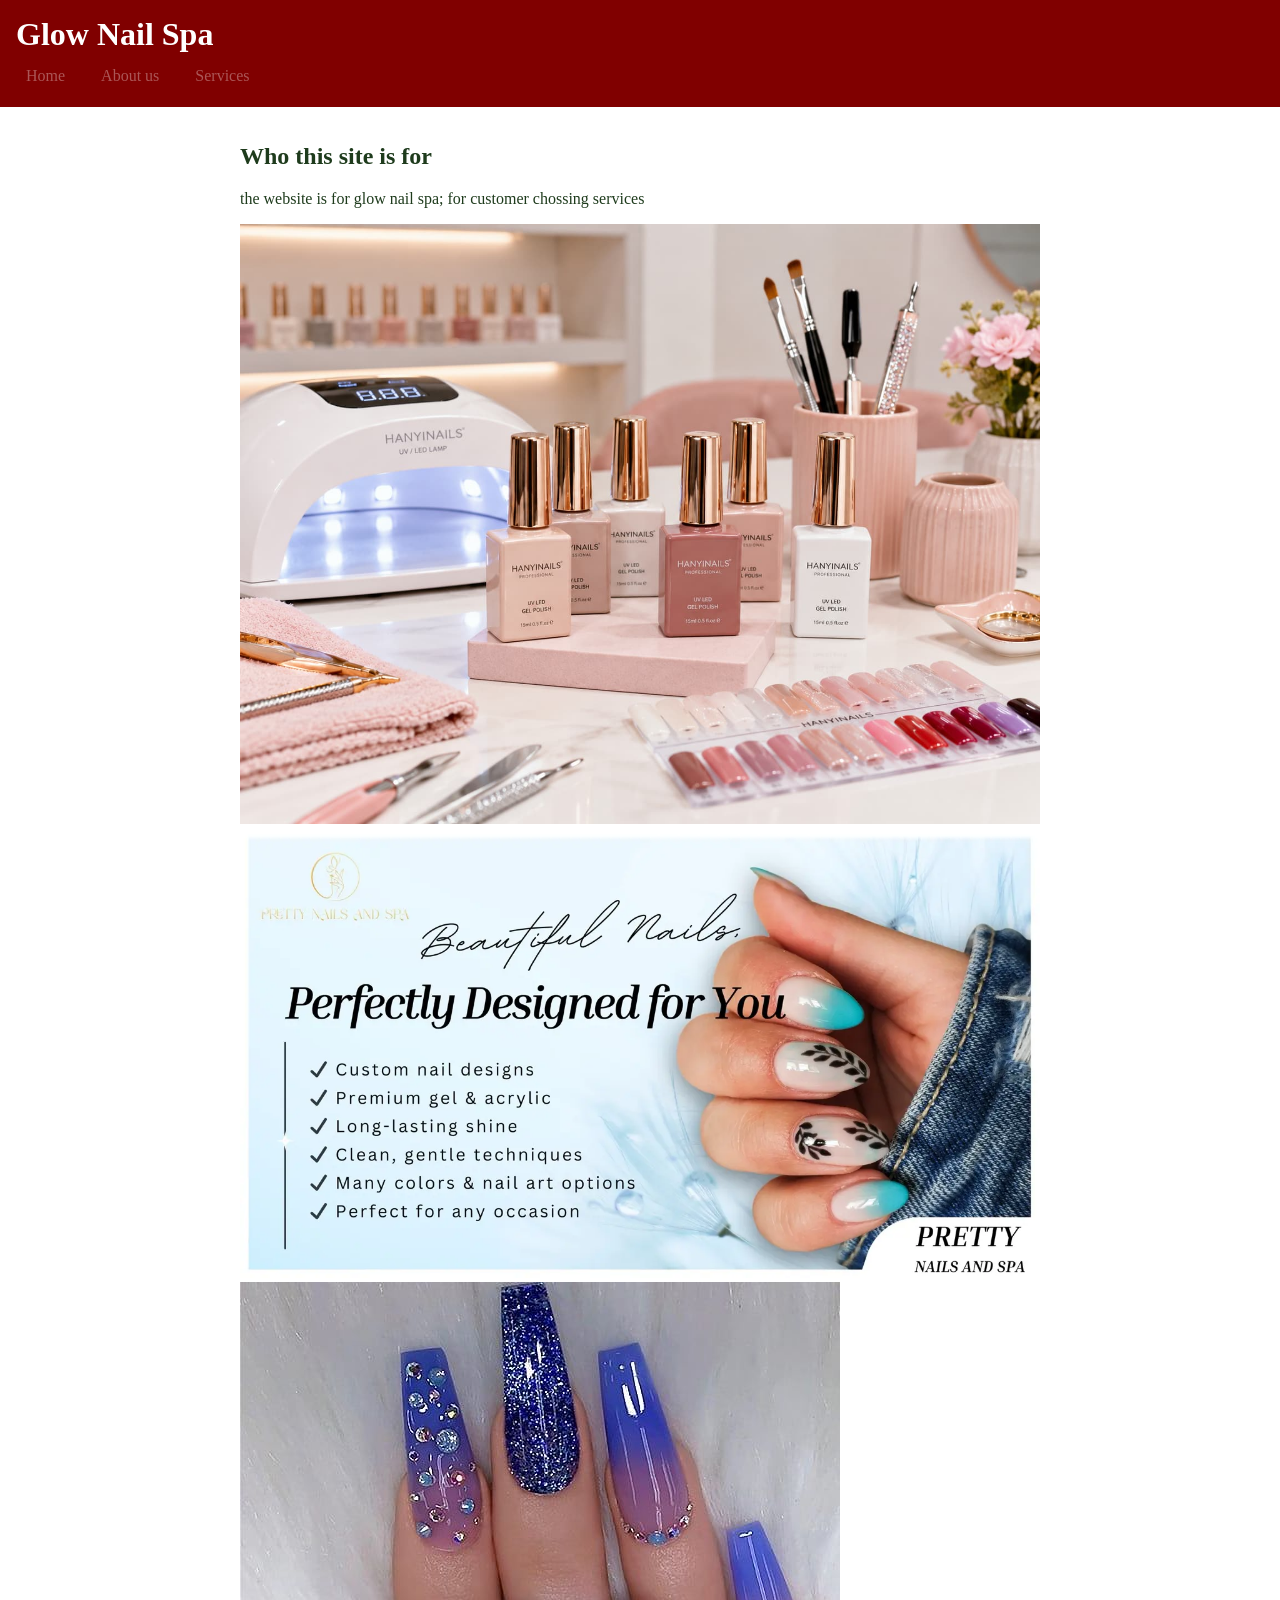
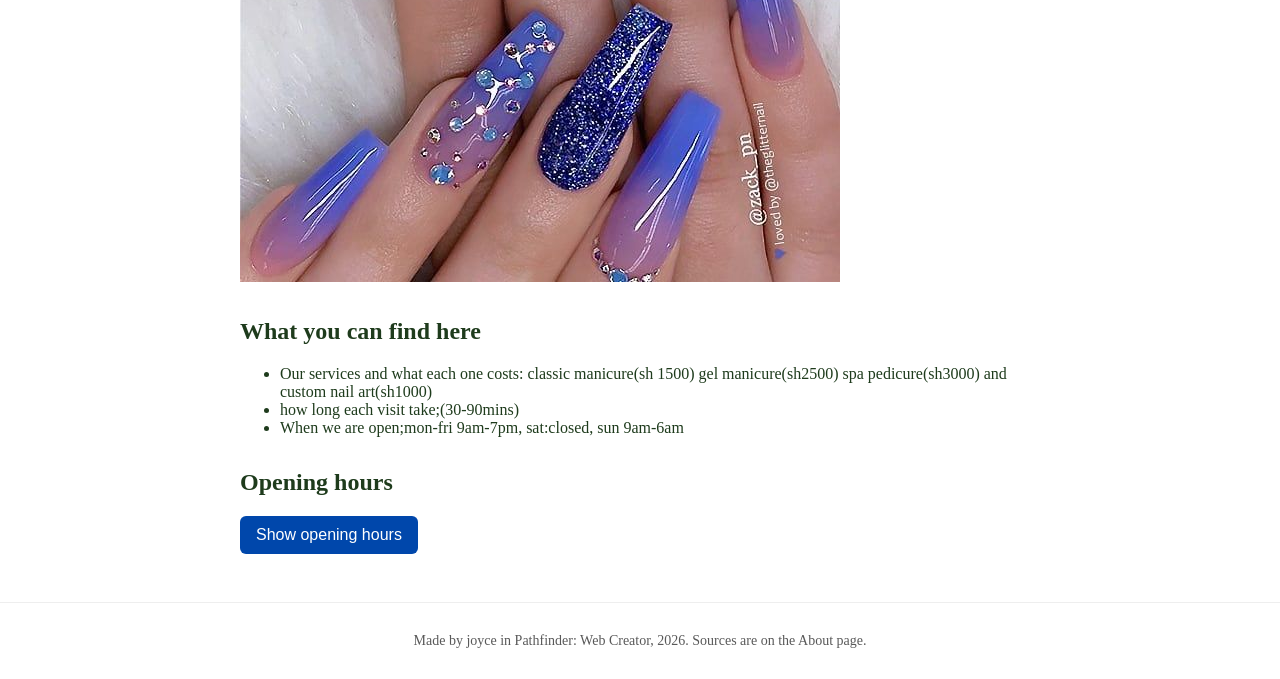
==== index.html @ 0f7722e2 "changed the opening hours" ====
<!DOCTYPE html>
<html lang="en">
<head>
  <meta charset="UTF-8">
  <meta name="viewport" content="width=device-width, initial-scale=1">
  <title>Glow Nail Spa</title>
  <link rel="icon" href="data:,">
  <link rel="stylesheet" href="style.css">
</head>
<body>
  <header>
    <h1>Glow Nail Spa</h1>
    <nav>
      <a href="index.html">Home</a>
      <a href="about.html">About us</a>
      <a href="more.html">Services</a>
    </nav>
  </header>

  <main>
    <section>
      <h2>Who this site is for</h2>
      <p>the website is for glow nail spa; for customer chossing services</p>
      <img src="salon.jpg" alt="salon">
      <img src="nails polish.webp"  alt="nail polish">
      <img src="nails polish2.jpg" alt="nail polish2">
      
  

    </section> 

    <section>
      <h2>What you can find here</h2>
      <ul>
        <li>Our services and what each one costs: classic manicure(sh 1500) gel manicure(sh2500) spa pedicure(sh3000) and custom nail art(sh1000)</li>
        <li>how long each visit take;(30-90mins)</li>
        <li>When we are open;mon-fri 9am-7pm, sat:closed, sun 9am-6am</li>
      </ul>
    </section>

    <section>
      <h2>Opening hours</h2>
      <button id="toggle-button">Show opening hours</button>
      <div id="details" hidden>
        <ul>
         <li>Monday to Friday: 9am to 7pm</li>
    <li>Saturday: 9am to 6pm</li>
    <li>Sunday: 11am to 4pm</li>
  </ul>
  <p>No booking needed. Walk in, or ask at the front desk.</p>
        
        </ul>

      </div>
    </section>
  </main>

  <footer>
    <p>Made by joyce in Pathfinder: Web Creator, 2026. Sources are on the About page.</p>
  </footer>

  <script src="data.js"></script>
  <script src="script.js"></script>
</body>
</html>
---- style.css ----
/* Pathfinder: Web Creator starter stylesheet.
   Day 3: change the two colours, check contrast, then switch on the media query. */

:root {
  --main-colour:#800000;/* header background*/
  --accent-colour:#0047AB;/* buttons and focus outline; passes 4.5:1 on white */
}


body {
  font-family: 
  line-height: 1.6;
  margin: 0;
  color: #1e3b1c;
  background: #ffffff;
}





header {
  background: var(--main-colour);
  color: #ffffff;
  padding: 16px;
}

header h1 {
  margin: 0 0 8px;
}

/* Flexbox puts the three links in a row with a gap between them */
nav {
  display: flex;
  gap: 16px;
}

nav a {
  color: #ffffff56;
  text-decoration: none;
  padding: 6px 10px;
  border-radius: 6px;
}

/* Mouse users see this when they hover */
nav a:hover {
  background: rgba(255, 255, 255, 0.15);
}

/* Keyboard users see where they are. Never remove this. */
a:focus,
button:focus {
  outline: 3px solid var(--accent-colour);
  outline-offset: 2px;
}

main {
  max-width: 800px;
  margin: 0 auto;
  padding: 16px;
}

section {
  margin-bottom: 32px;
}

img {
  max-width: 100%;
  height: auto;
}

button {
  background: var(--accent-colour);
  color: #ffffff;
  border: none;
  padding: 10px 16px;
  font-size: 16px;
  border-radius: 6px;
  cursor: pointer;
}

footer {
  border-top: 1px solid #e8e8e8b6;
  padding: 16px;
  font-size: 14px;
  color: #595959;
  text-align: center;
}

  /*Small screens: stack the nav links.
   Day 3, Block 2: delete the slash-star line above and the star-slash line below to switch this on. */

@media (max-width: 600px) {
  nav {
    flex-direction: column;
    gap: 4px;
  }
}
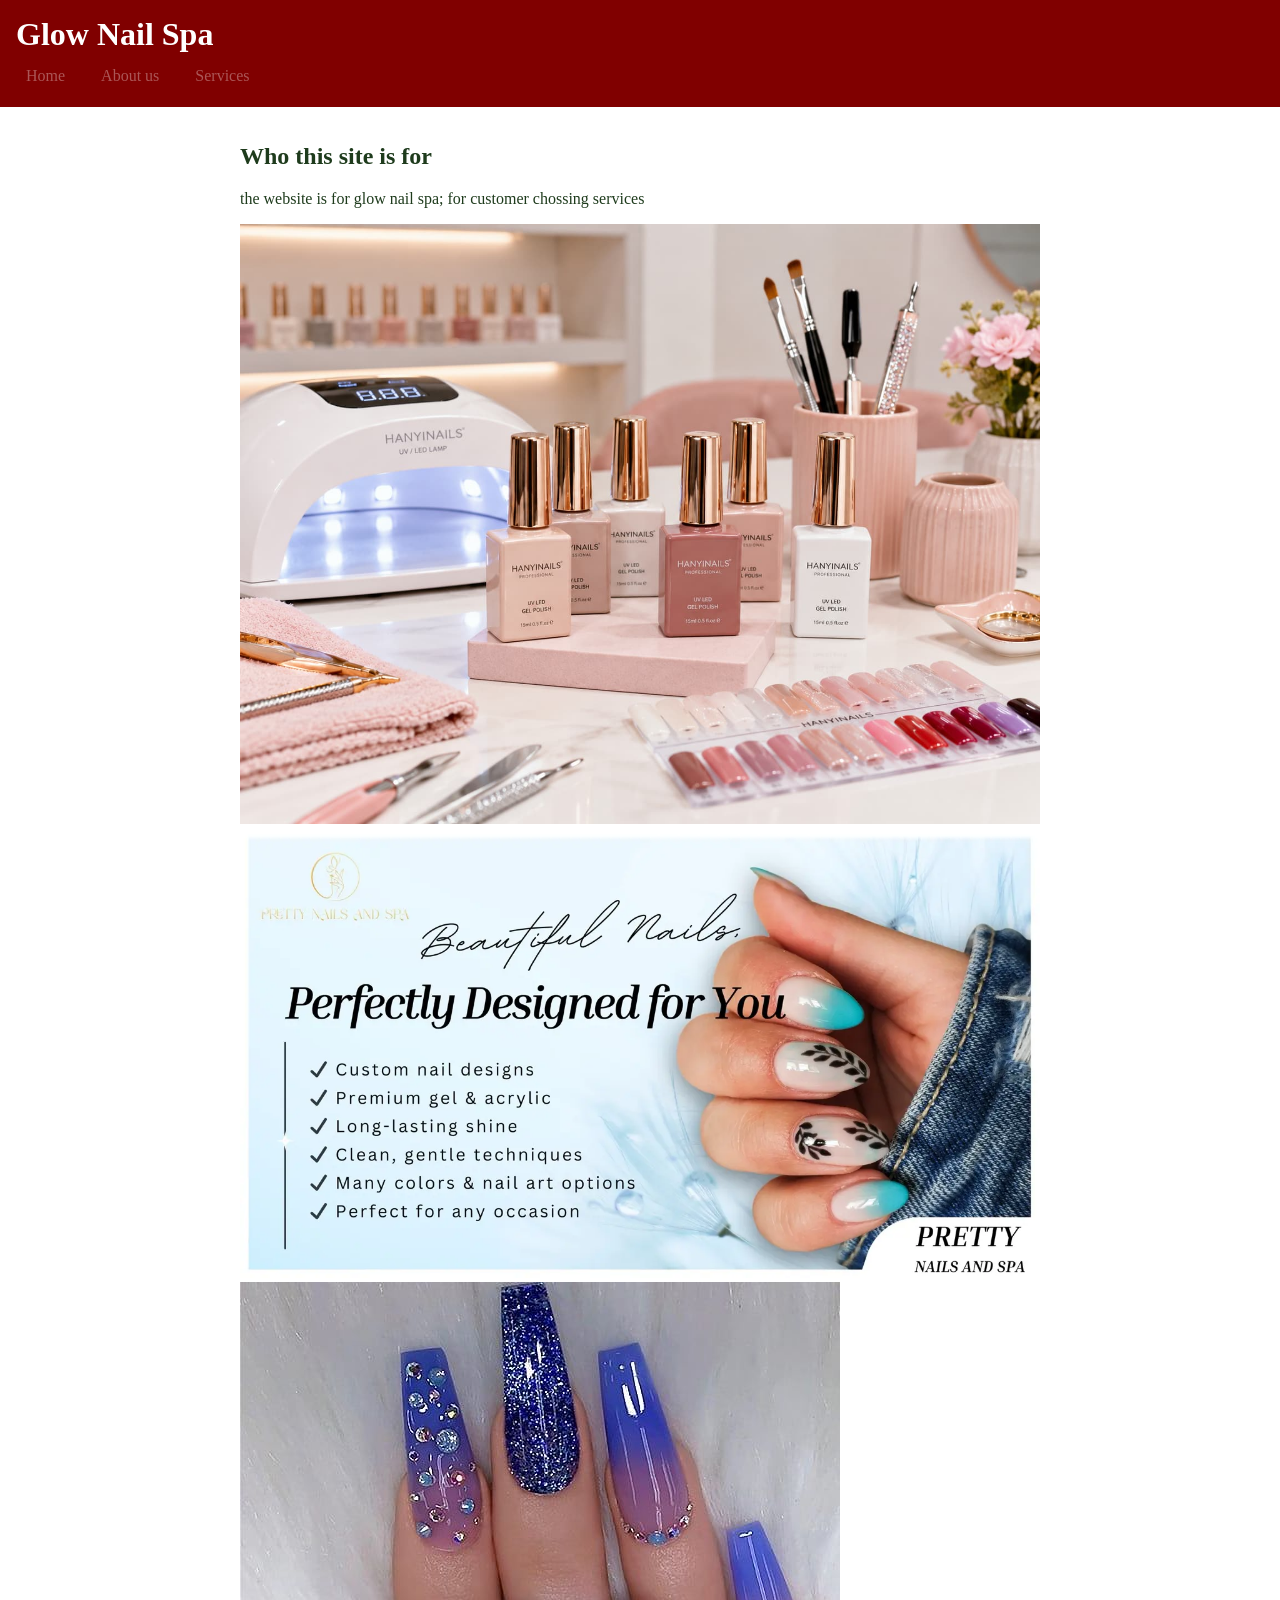
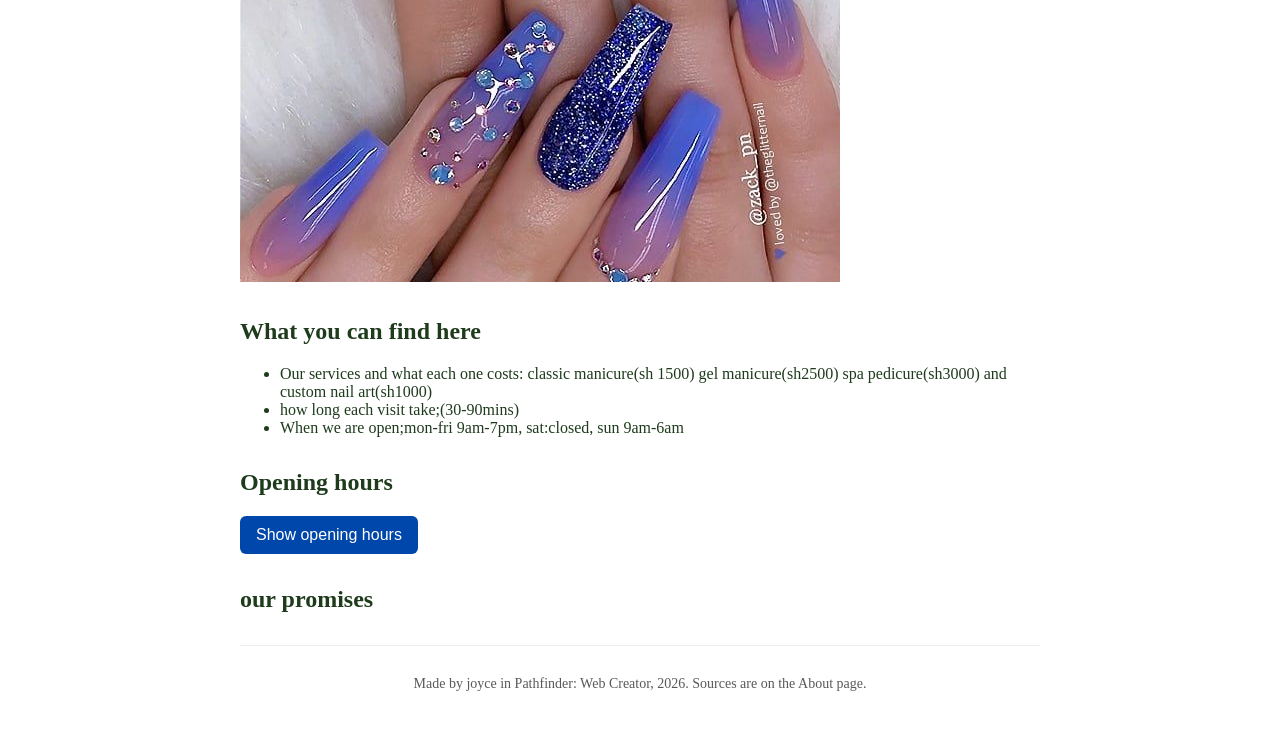
==== commit 753d70e9: "addsd a new list" ====
--- a/index.html
+++ b/index.html
@@ -53,7 +53,10 @@
 
       </div>
     </section>
-  </main>
+  <section>
+    <h2>our promises </h2>
+    <ul id="item-lists"></ul>
+  </section>
 
   <footer>
     <p>Made by joyce in Pathfinder: Web Creator, 2026. Sources are on the About page.</p>
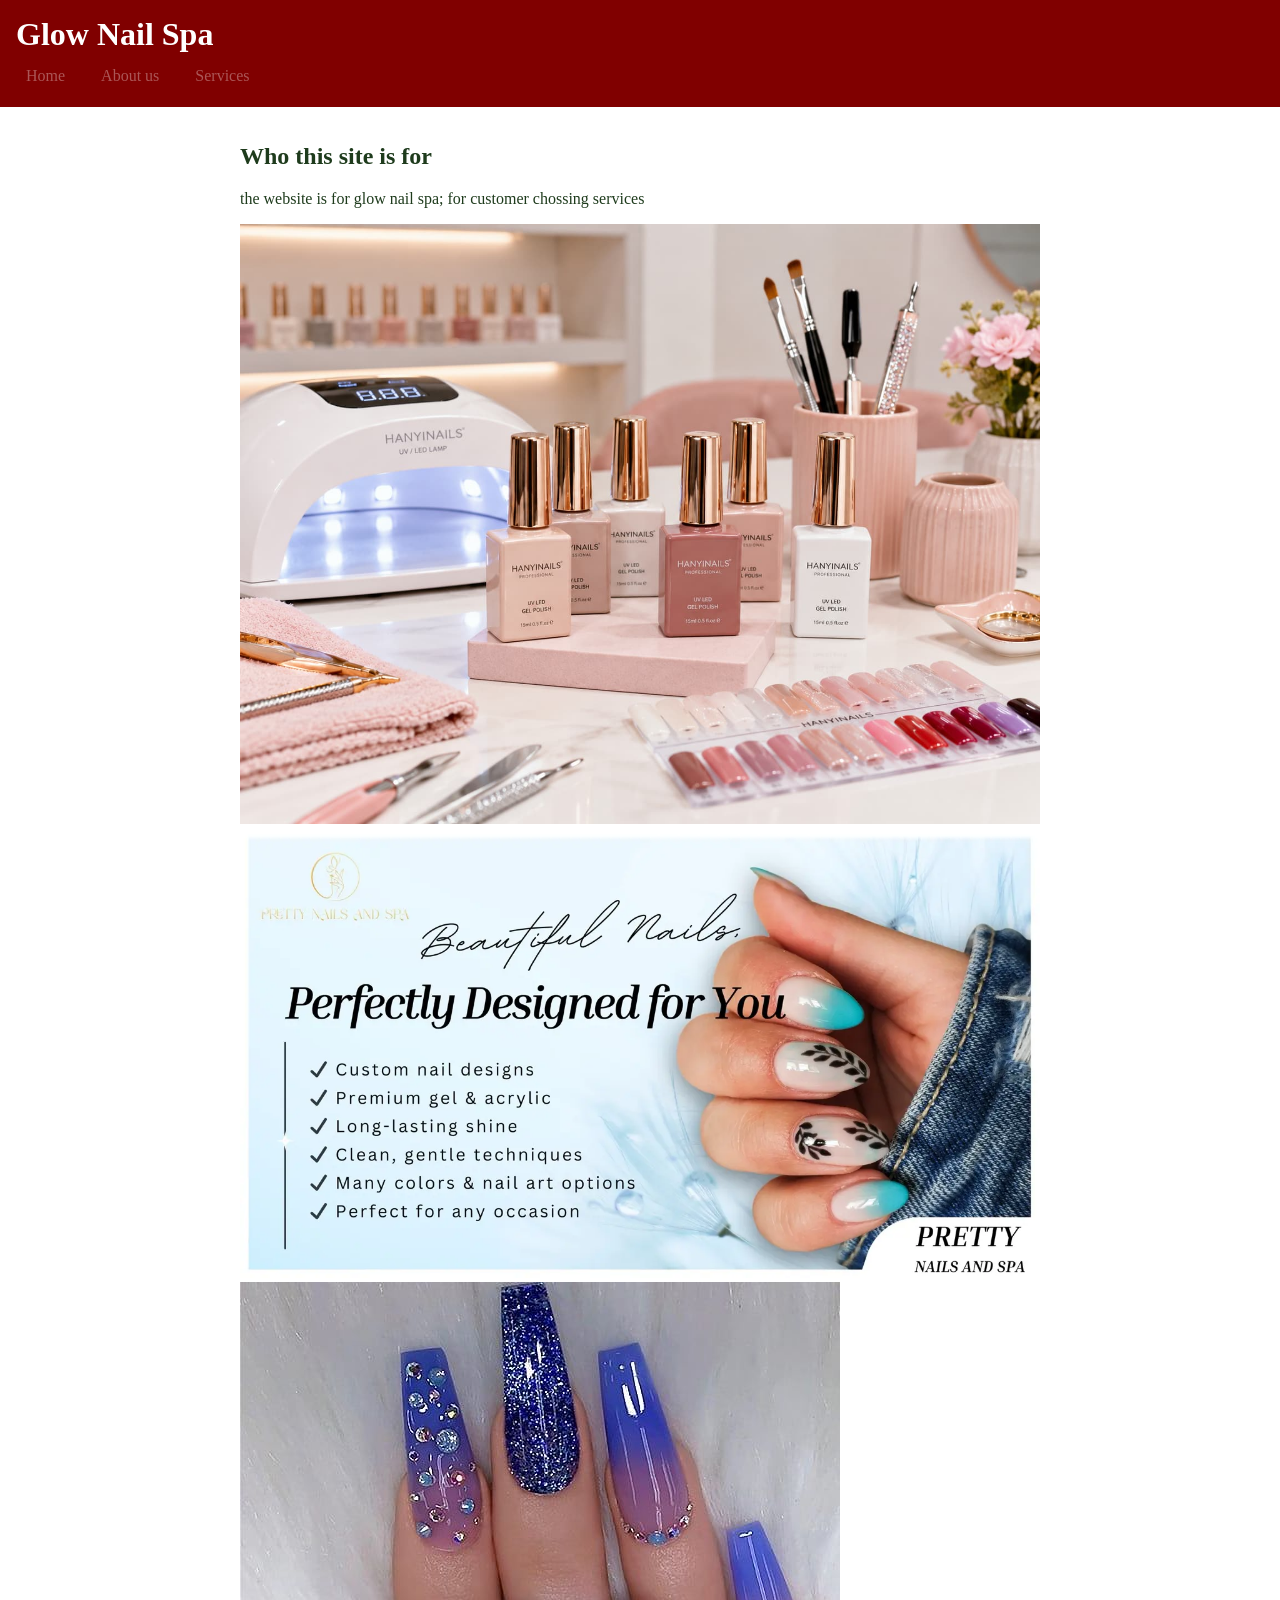
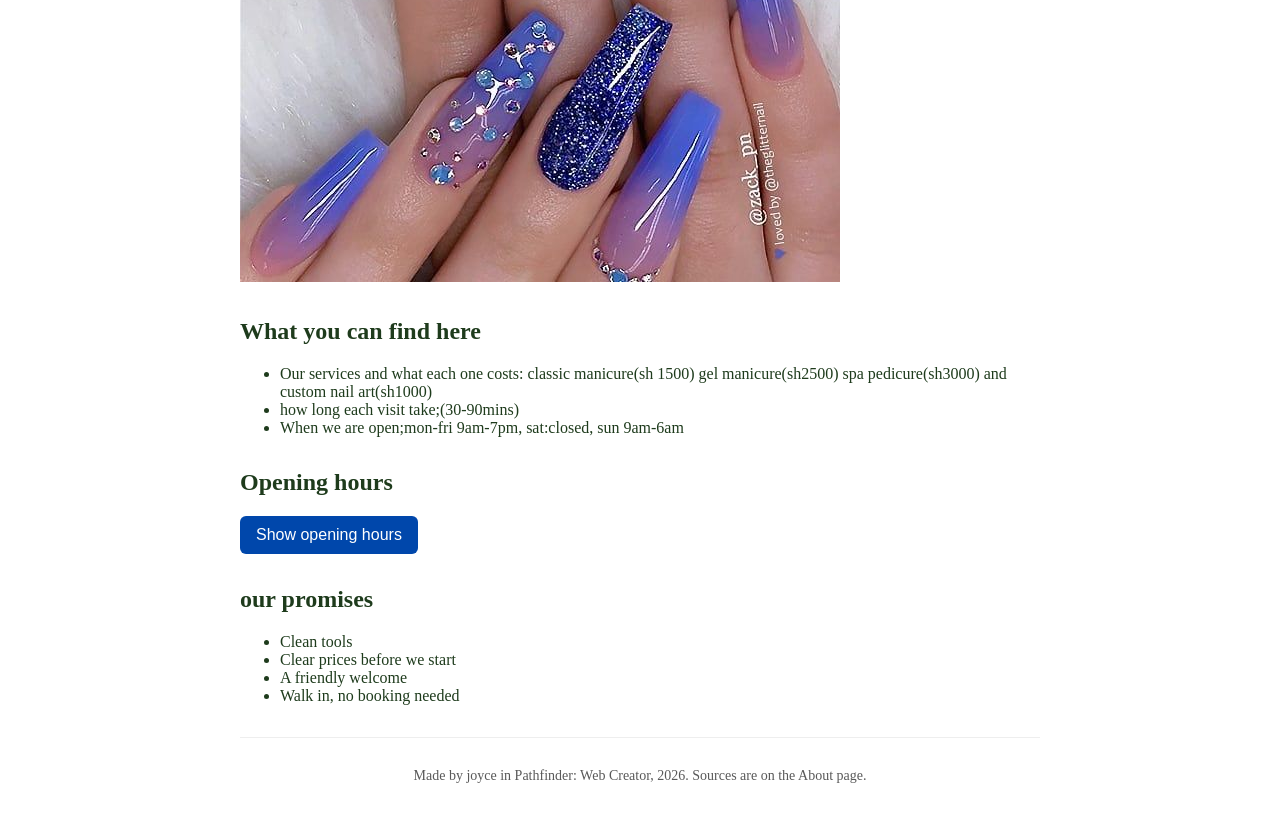
==== commit 230b8721: "added the list" ====
--- a/index.html
+++ b/index.html
@@ -55,7 +55,7 @@
     </section>
   <section>
     <h2>our promises </h2>
-    <ul id="item-lists"></ul>
+    <ul id="item-list"></ul>
   </section>
 
   <footer>
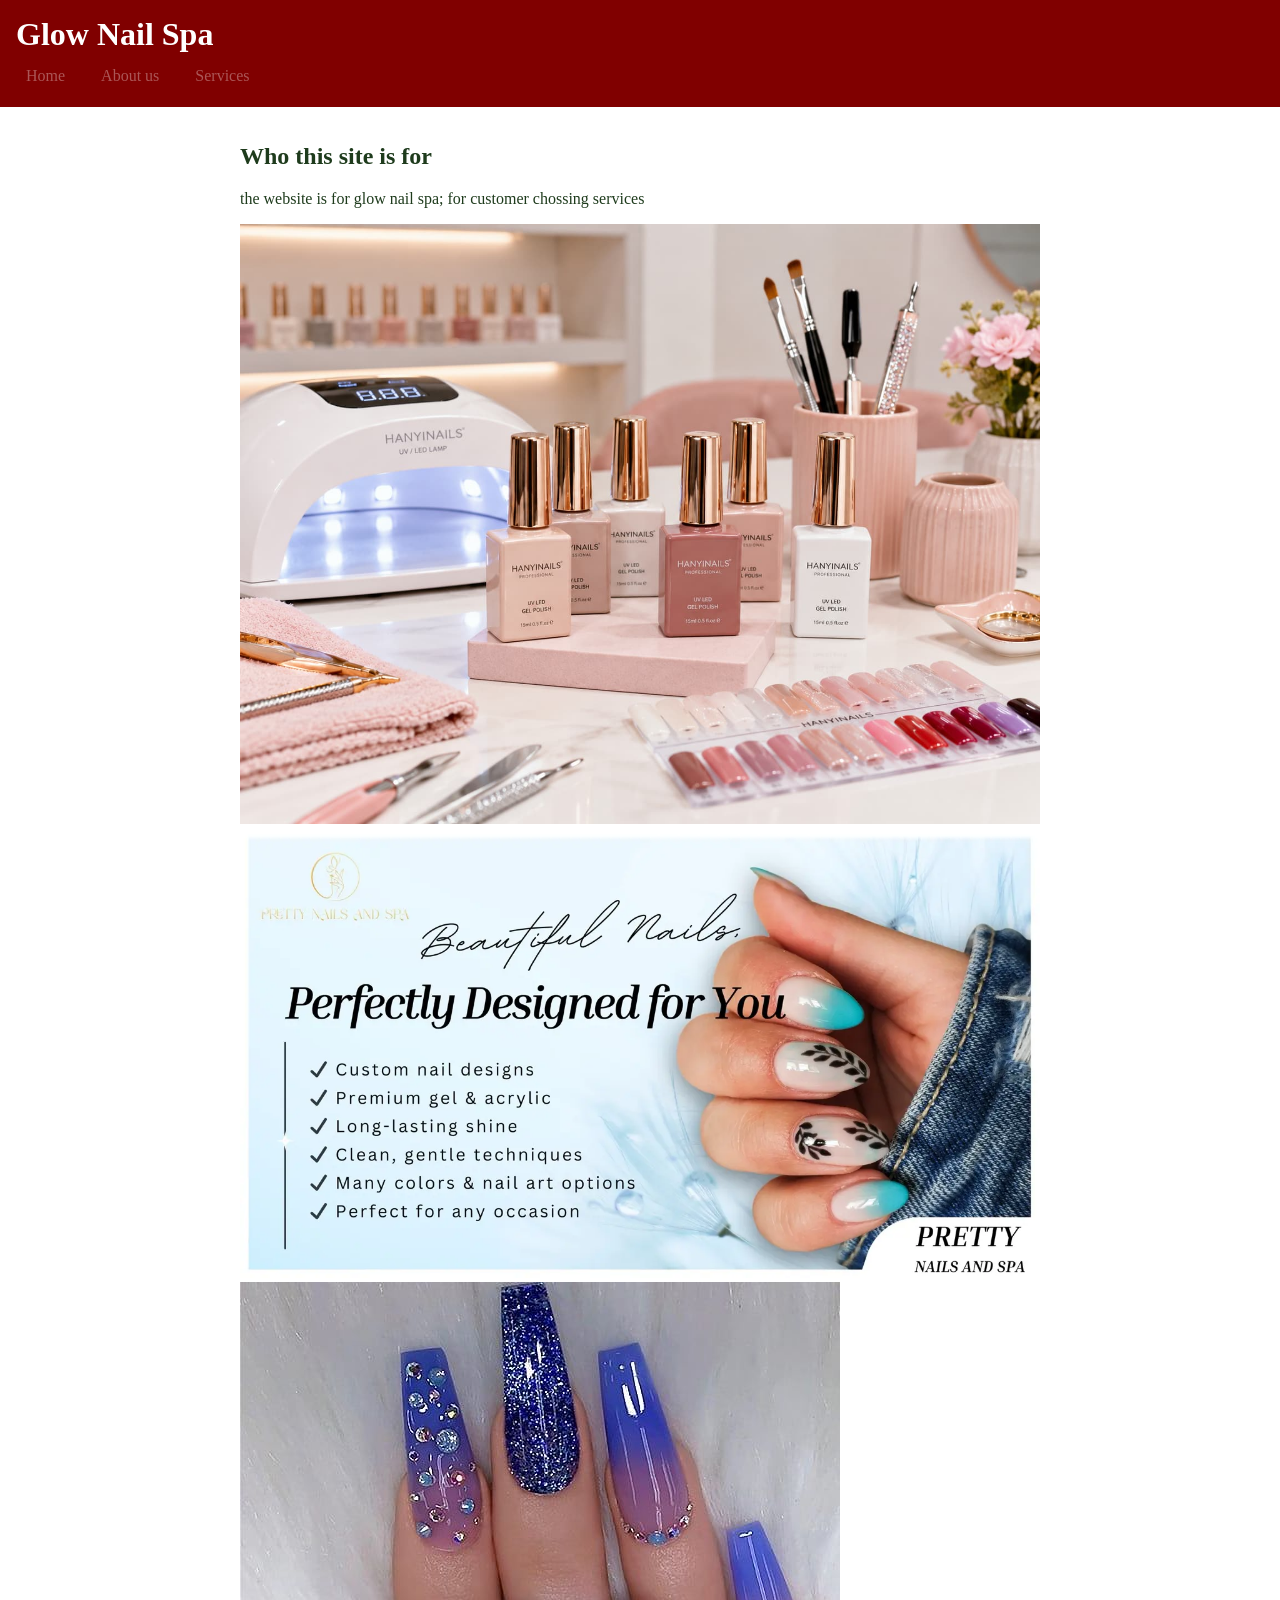
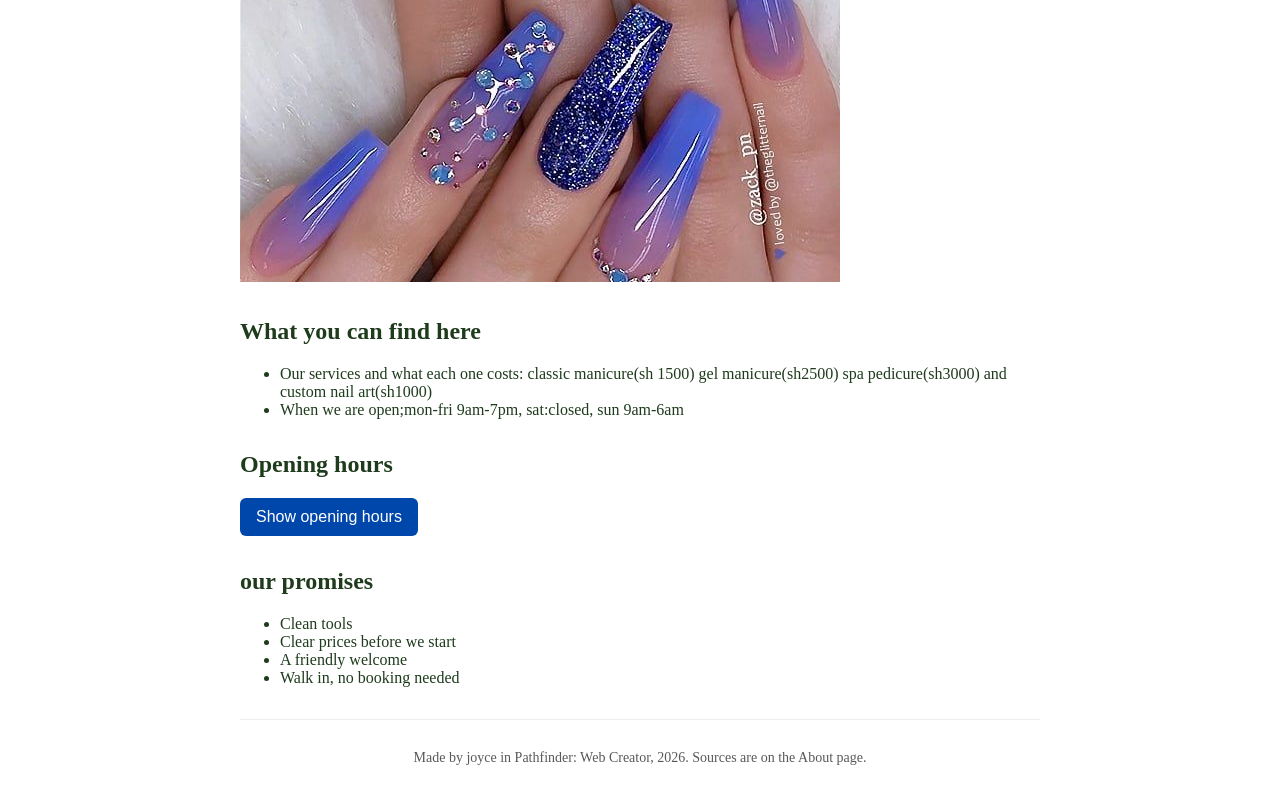
==== commit df775a21: "removed the list on purpose" ====
--- a/index.html
+++ b/index.html
@@ -28,20 +28,19 @@
   
 
     </section> 
-
     <section>
       <h2>What you can find here</h2>
       <ul>
         <li>Our services and what each one costs: classic manicure(sh 1500) gel manicure(sh2500) spa pedicure(sh3000) and custom nail art(sh1000)</li>
-        <li>how long each visit take;(30-90mins)</li>
-        <li>When we are open;mon-fri 9am-7pm, sat:closed, sun 9am-6am</li>
+        
+       <li>When we are open;mon-fri 9am-7pm, sat:closed, sun 9am-6am</li>
       </ul>
     </section>
 
     <section>
       <h2>Opening hours</h2>
       <button id="toggle-button">Show opening hours</button>
-      <div id="details" hidden>
+      <div  id="details" hidden>
         <ul>
          <li>Monday to Friday: 9am to 7pm</li>
     <li>Saturday: 9am to 6pm</li>
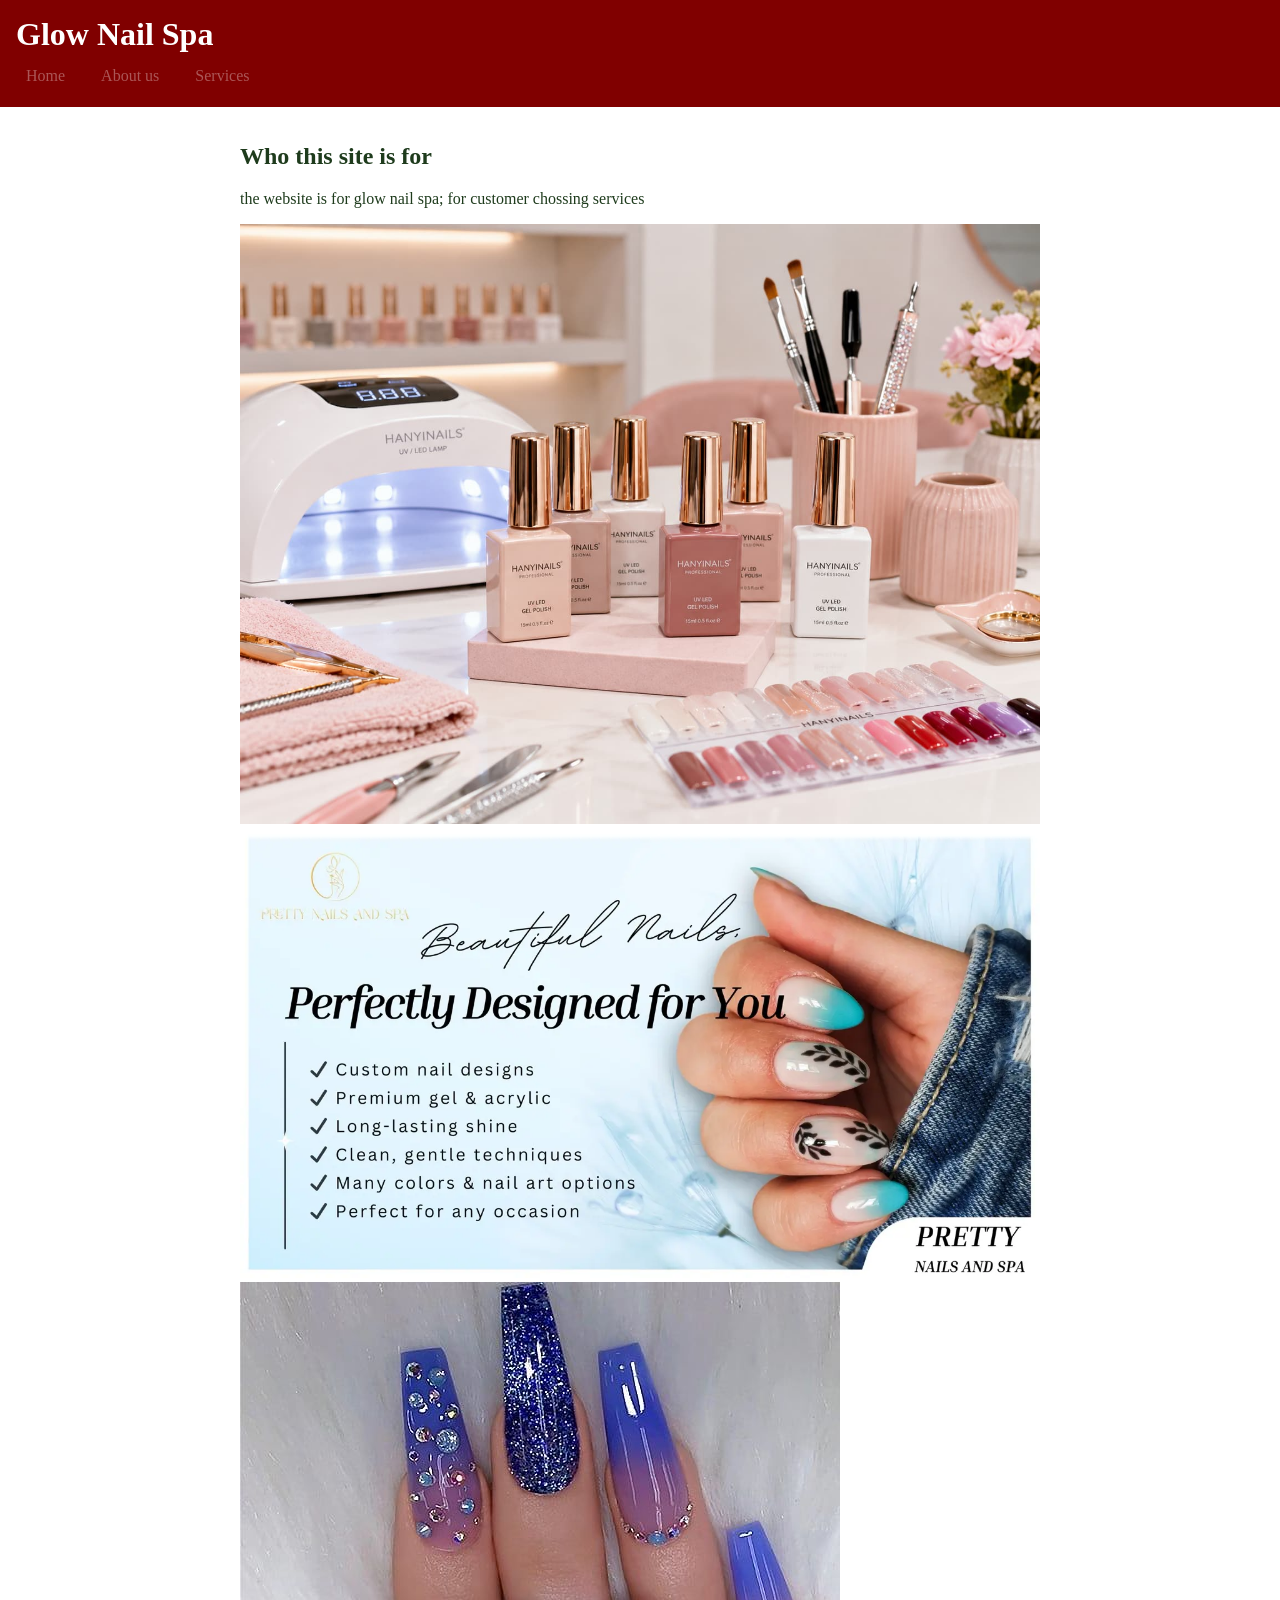
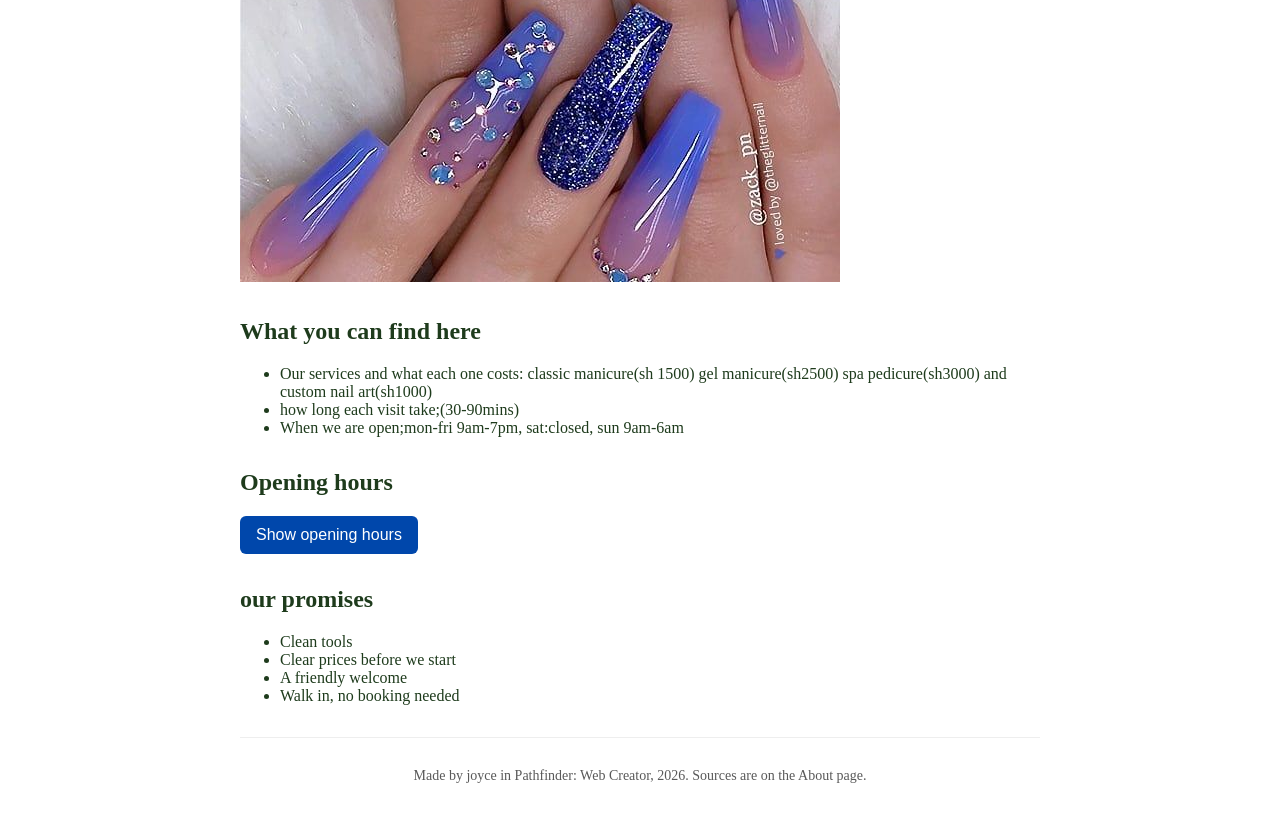
==== commit 5e3af514: "added the list" ====
--- a/index.html
+++ b/index.html
@@ -32,7 +32,7 @@
       <h2>What you can find here</h2>
       <ul>
         <li>Our services and what each one costs: classic manicure(sh 1500) gel manicure(sh2500) spa pedicure(sh3000) and custom nail art(sh1000)</li>
-        
+                <li>how long each visit take;(30-90mins)</li>
        <li>When we are open;mon-fri 9am-7pm, sat:closed, sun 9am-6am</li>
       </ul>
     </section>
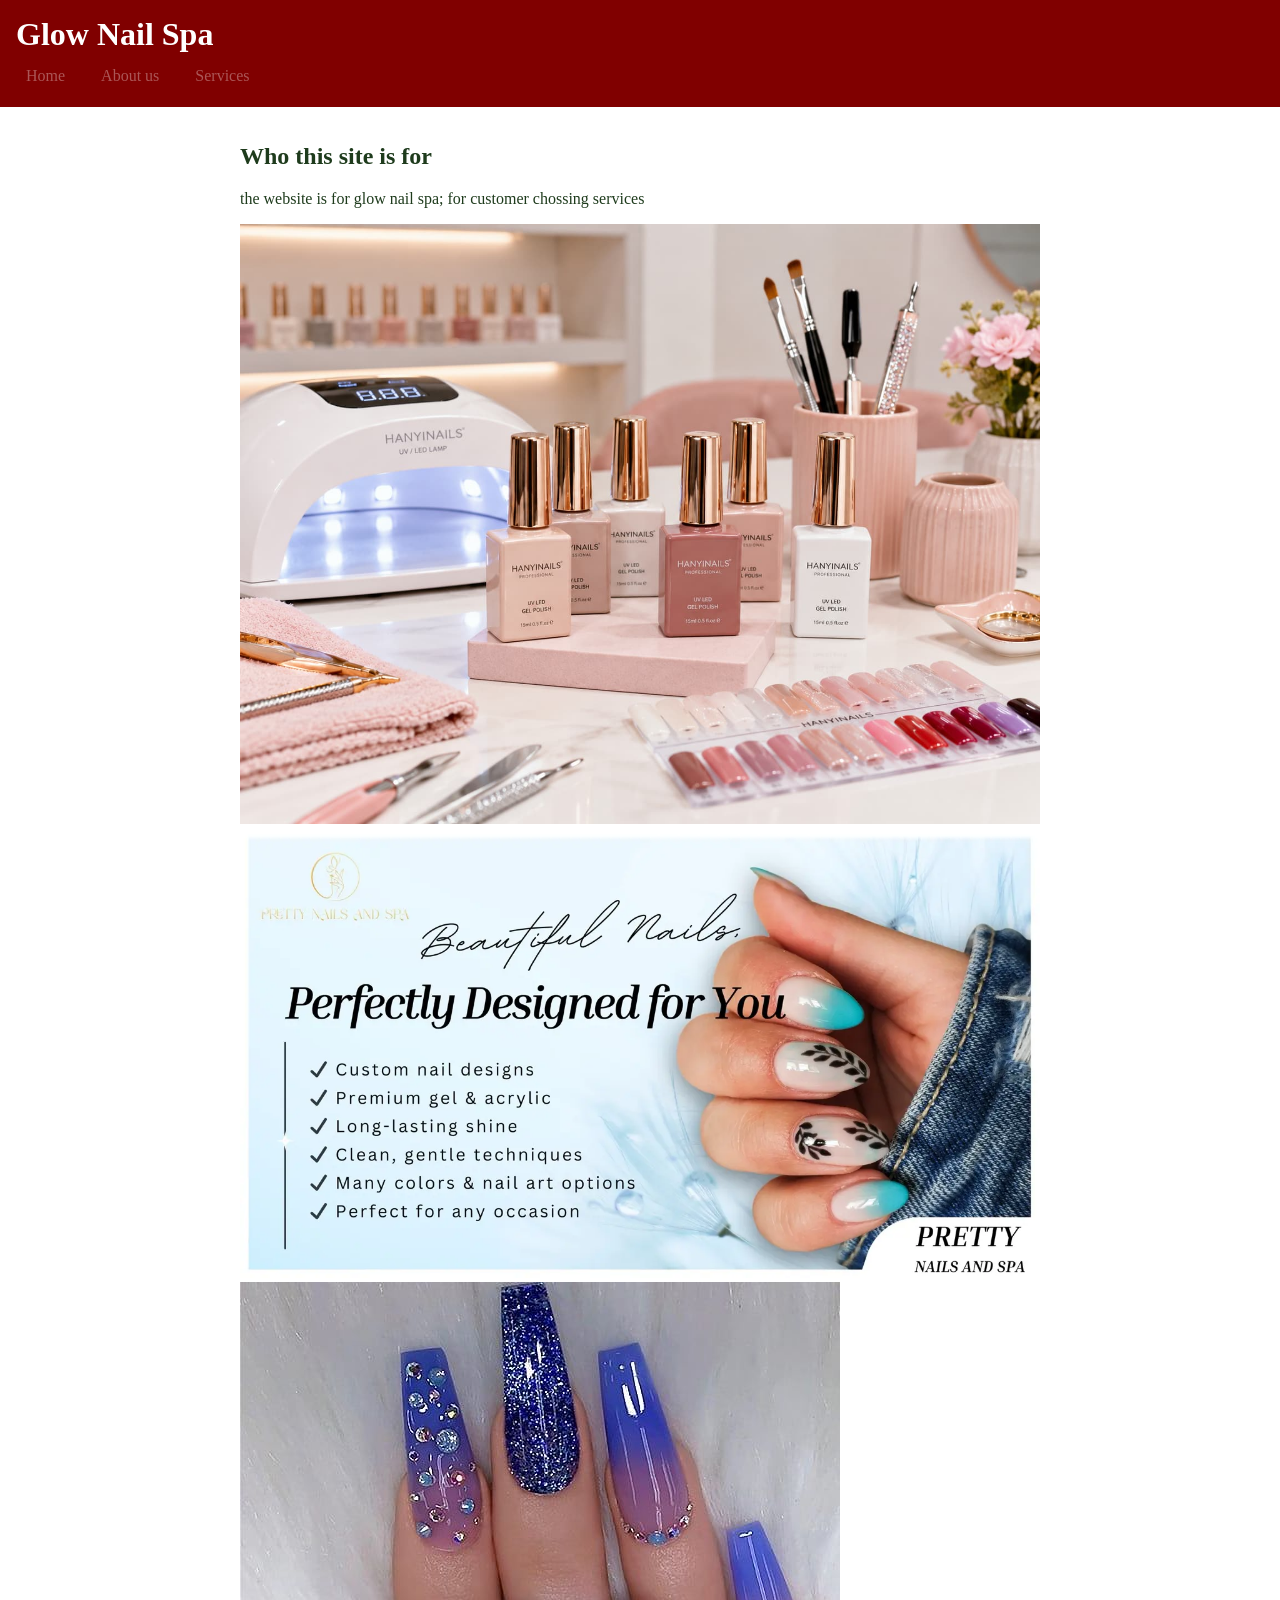
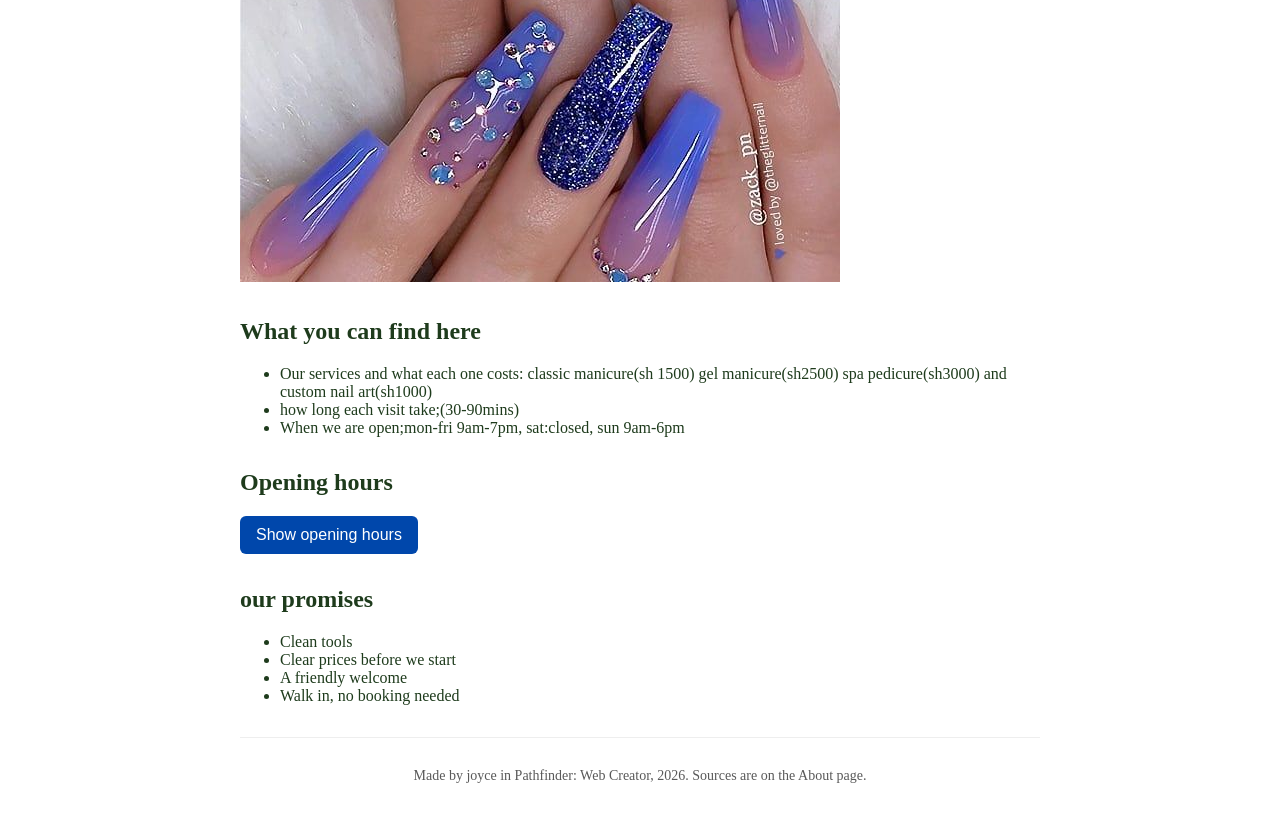
==== commit 410c85cf: "changed the time" ====
--- a/index.html
+++ b/index.html
@@ -33,7 +33,7 @@
       <ul>
         <li>Our services and what each one costs: classic manicure(sh 1500) gel manicure(sh2500) spa pedicure(sh3000) and custom nail art(sh1000)</li>
                 <li>how long each visit take;(30-90mins)</li>
-       <li>When we are open;mon-fri 9am-7pm, sat:closed, sun 9am-6am</li>
+       <li>When we are open;mon-fri 9am-7pm, sat:closed, sun 9am-6pm</li>
       </ul>
     </section>
 
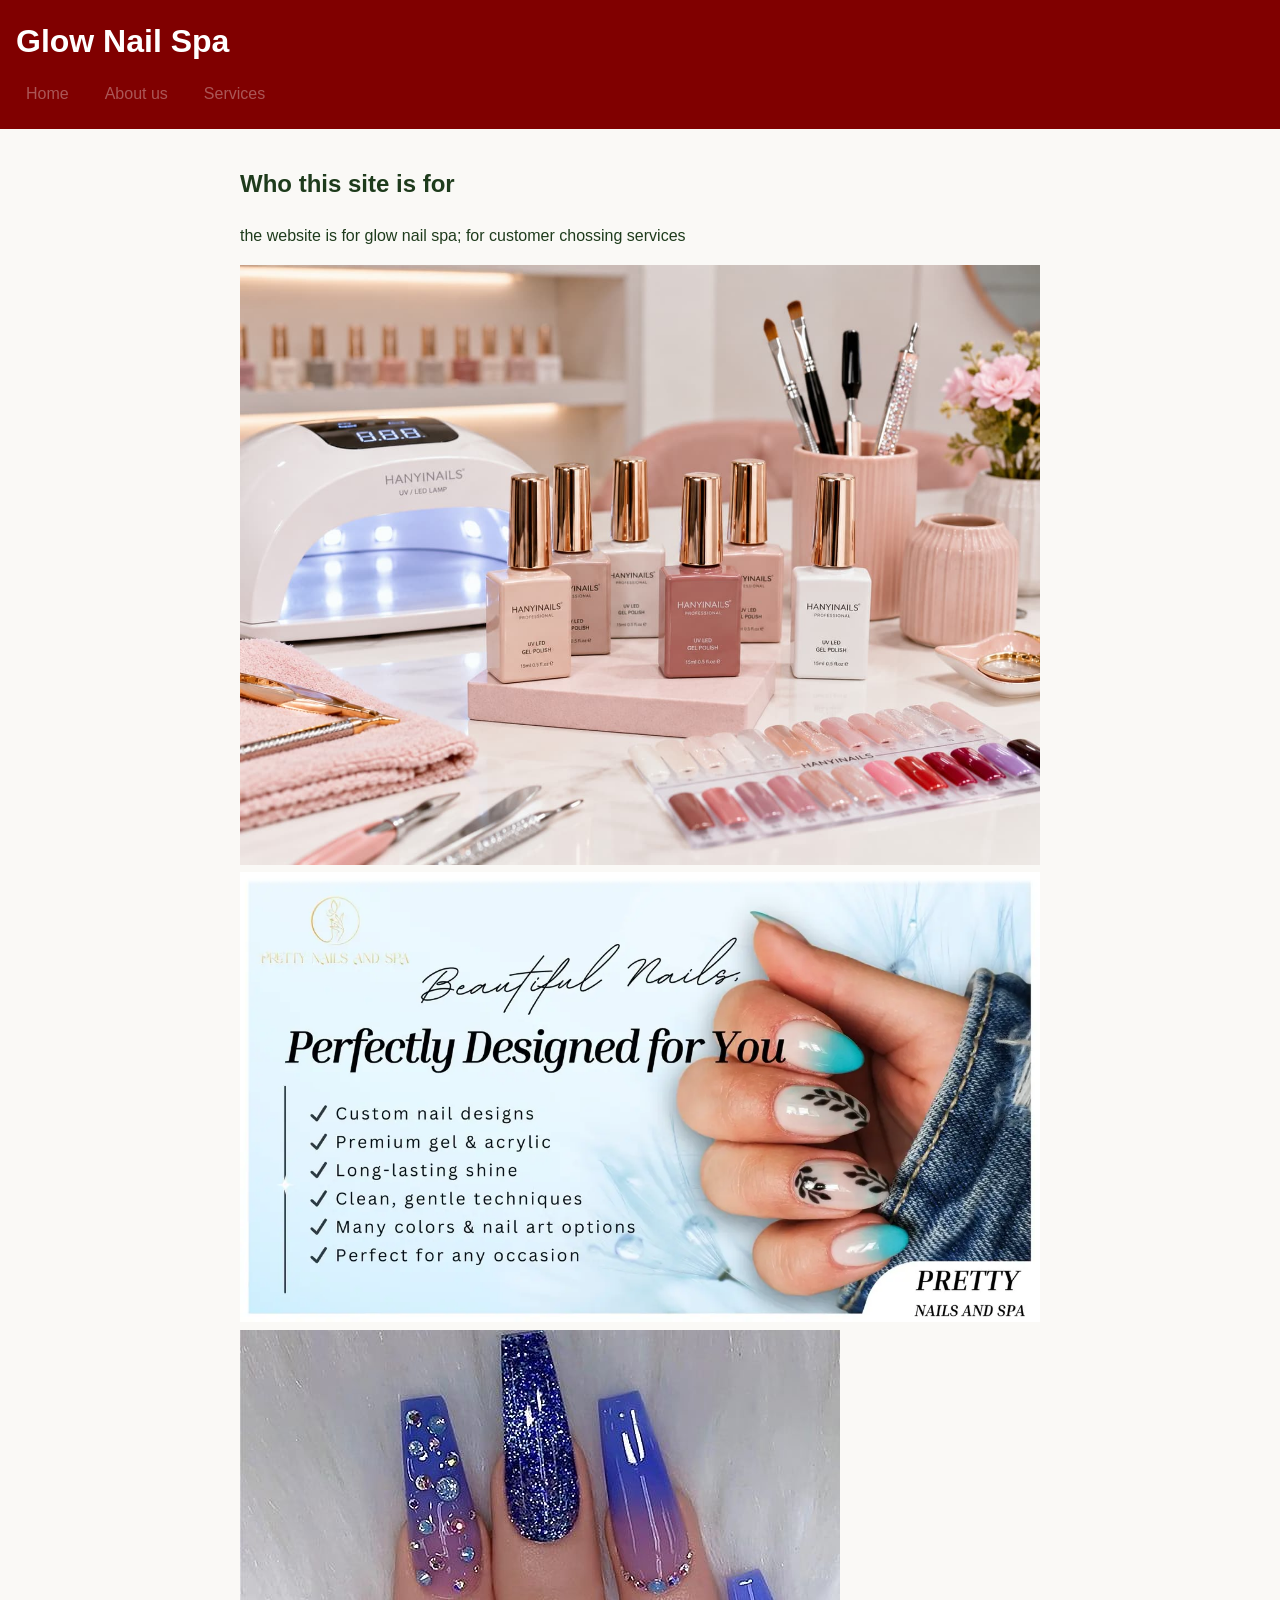
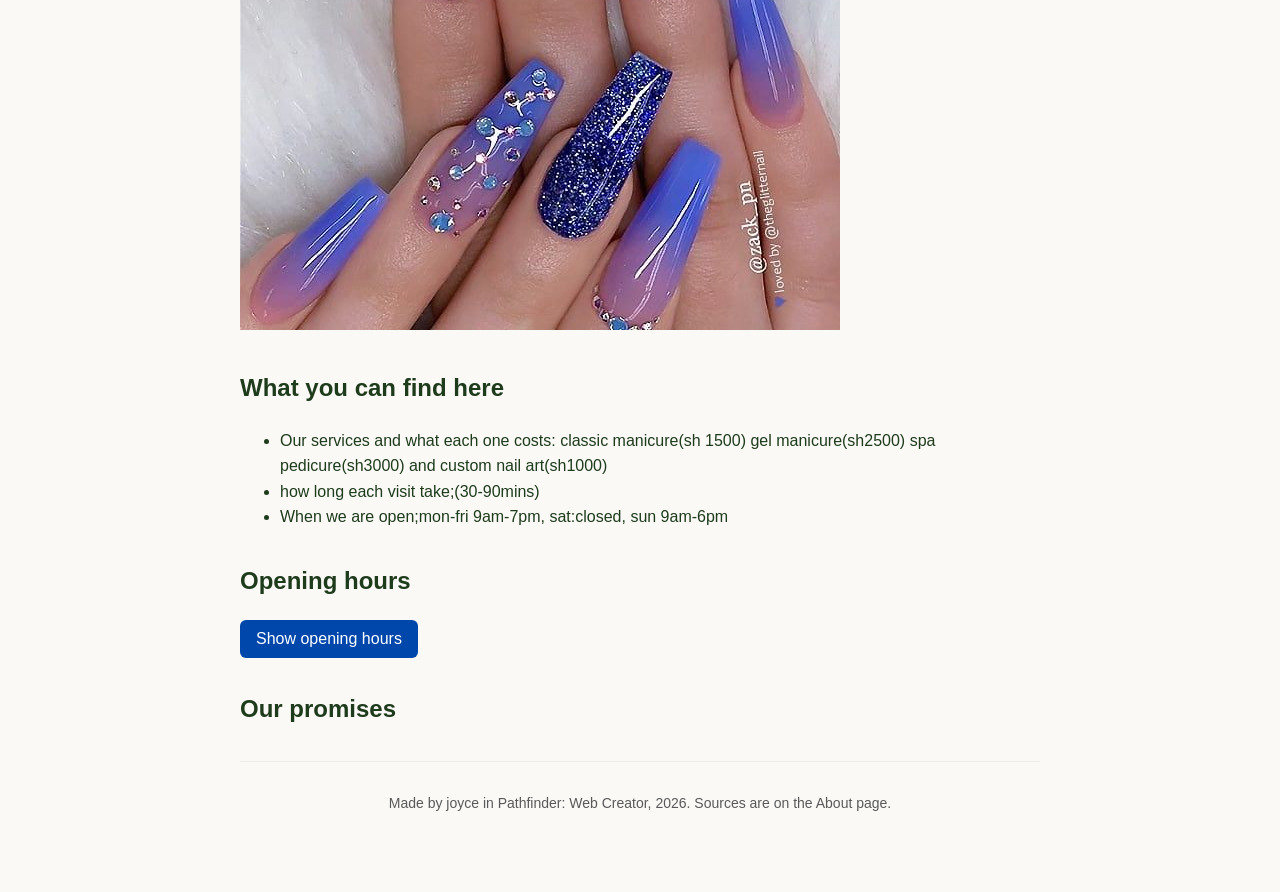
==== commit fafebc25: "added the list on our promises" ====
--- a/index.html
+++ b/index.html
@@ -53,9 +53,10 @@
       </div>
     </section>
   <section>
-    <h2>our promises </h2>
-    <ul id="item-list"></ul>
-  </section>
+  <section>
+  <h2>Our promises</h2>
+  <ul id="item-list"></ul>
+</section>  
 
   <footer>
     <p>Made by joyce in Pathfinder: Web Creator, 2026. Sources are on the About page.</p>
--- a/style.css
+++ b/style.css
@@ -8,12 +8,15 @@
 
 
 body {
-  font-family: 
+  font-family: Arial, sans-serif;
   line-height: 1.6;
   margin: 0;
   color: #1e3b1c;
-  background: #ffffff;
+  margin: 0;
+  
+  background: #FAF9F6;
 }
+  
 
 
 
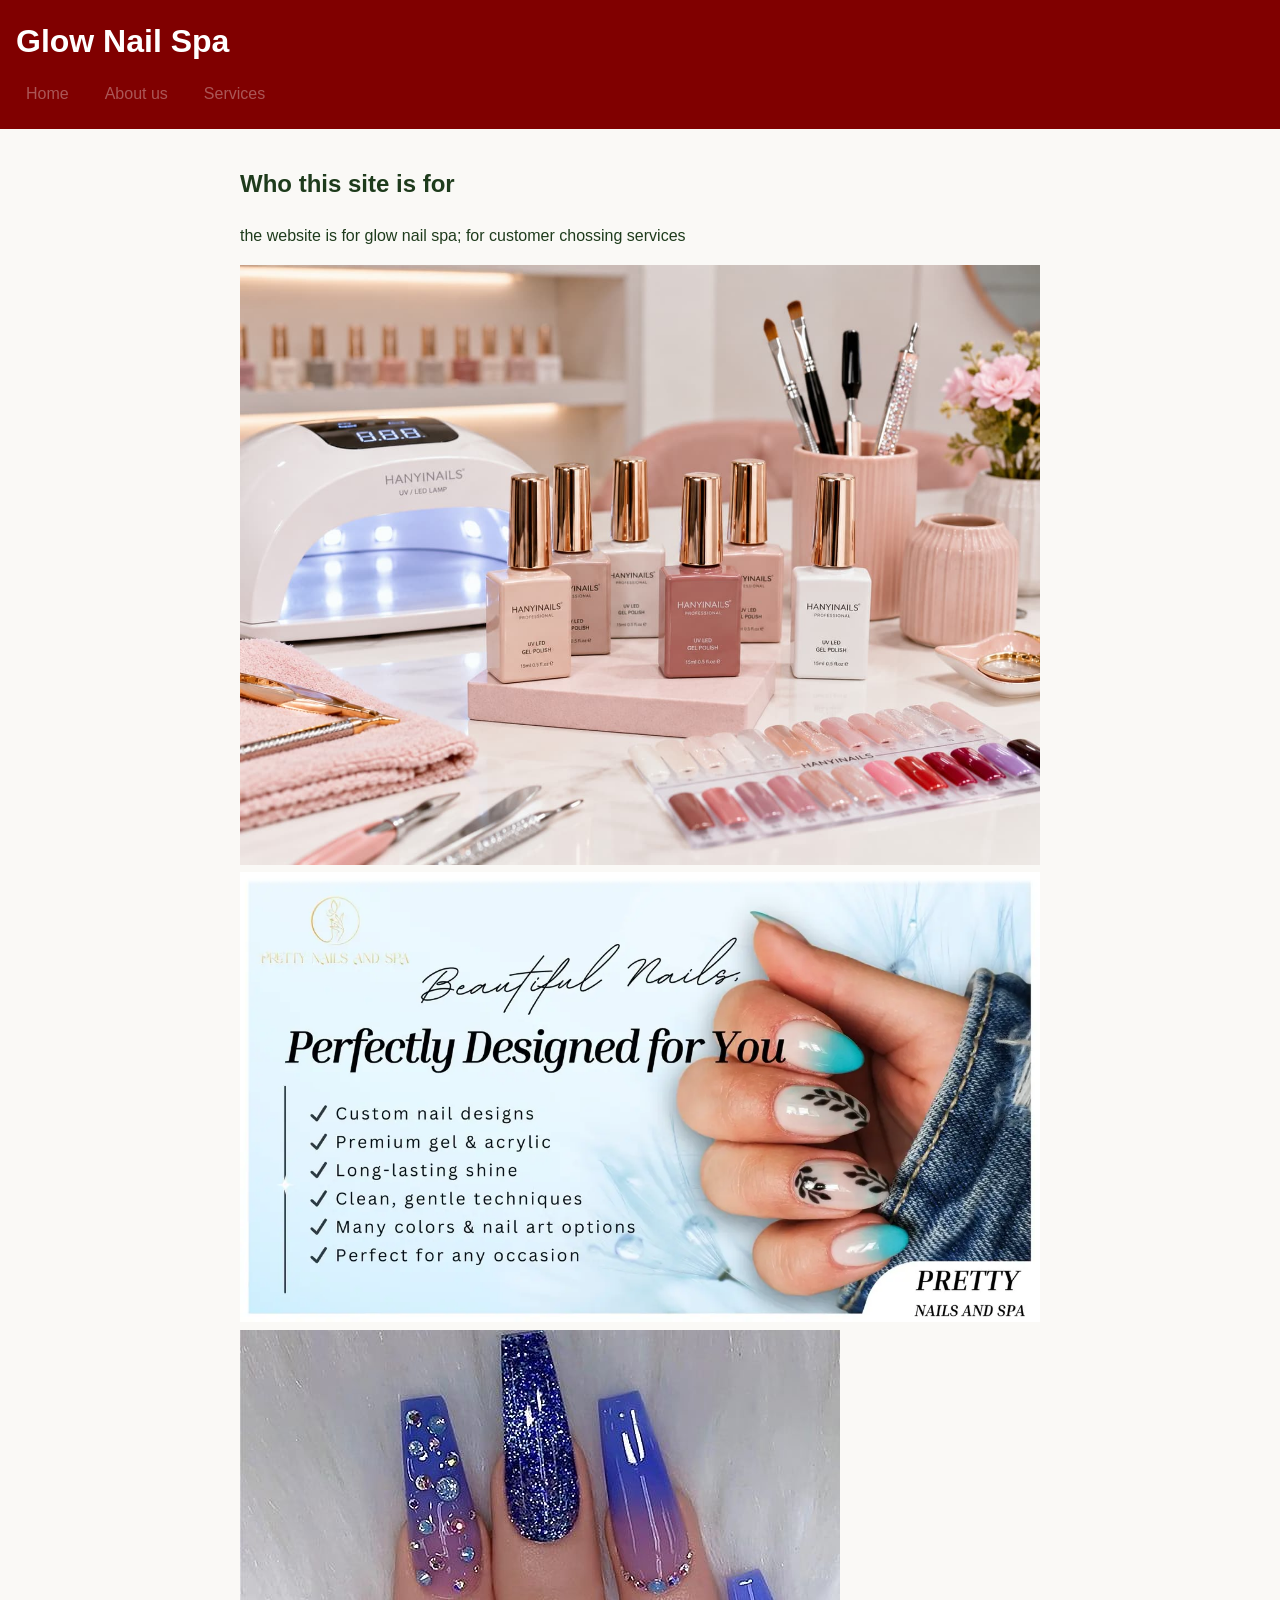
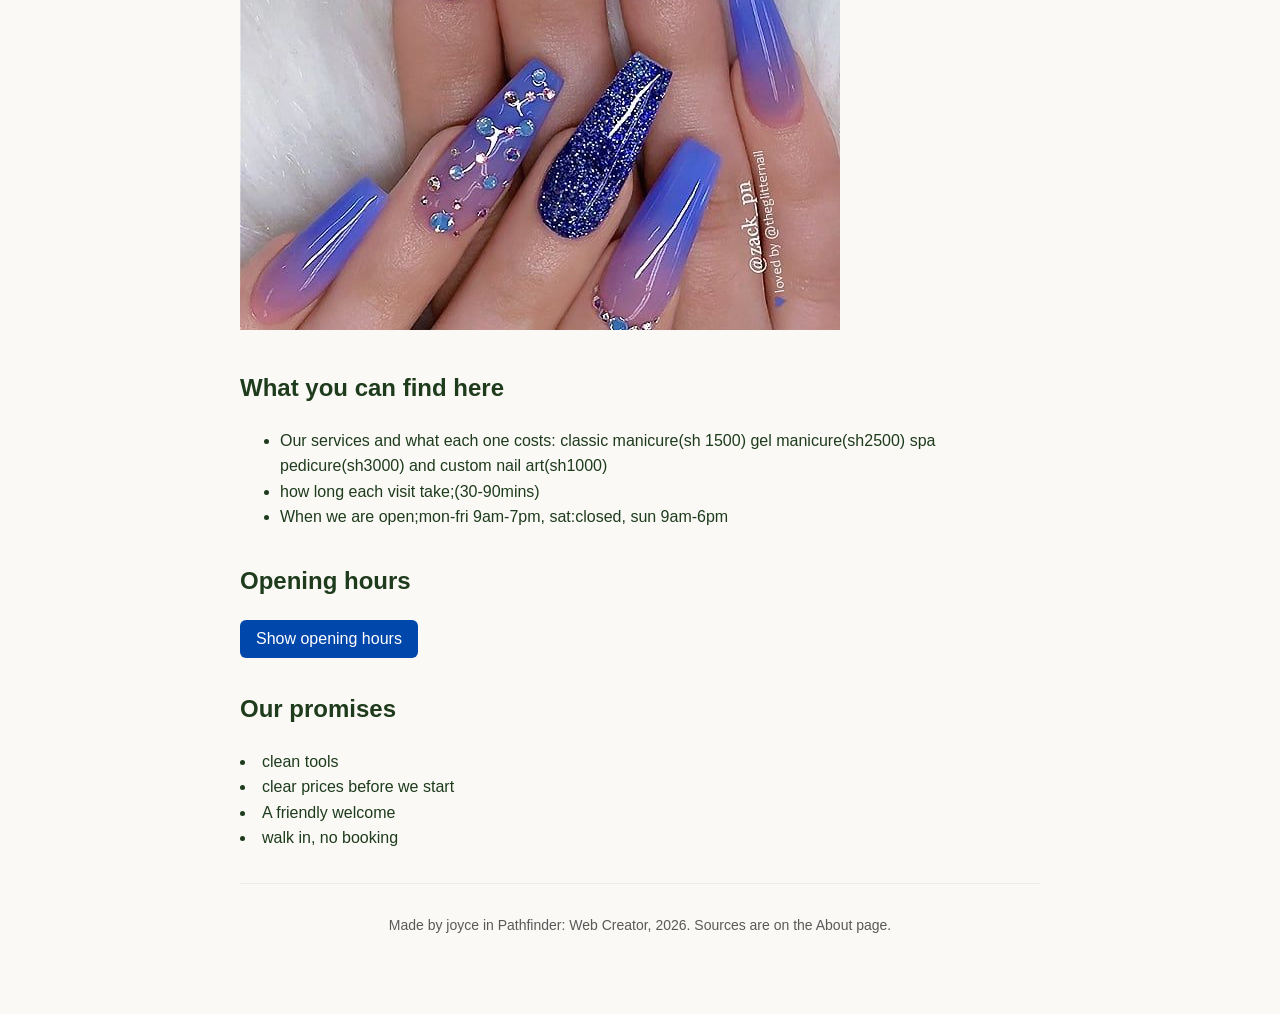
==== commit d4b713c5: "updated the list on our promises" ====
--- a/index.html
+++ b/index.html
@@ -56,6 +56,10 @@
   <section>
   <h2>Our promises</h2>
   <ul id="item-list"></ul>
+  <li>clean tools</li>
+  <li>clear prices before we start</li>
+  <li> A friendly welcome</li>
+  <li>walk in, no booking</li>
 </section>  
 
   <footer>
